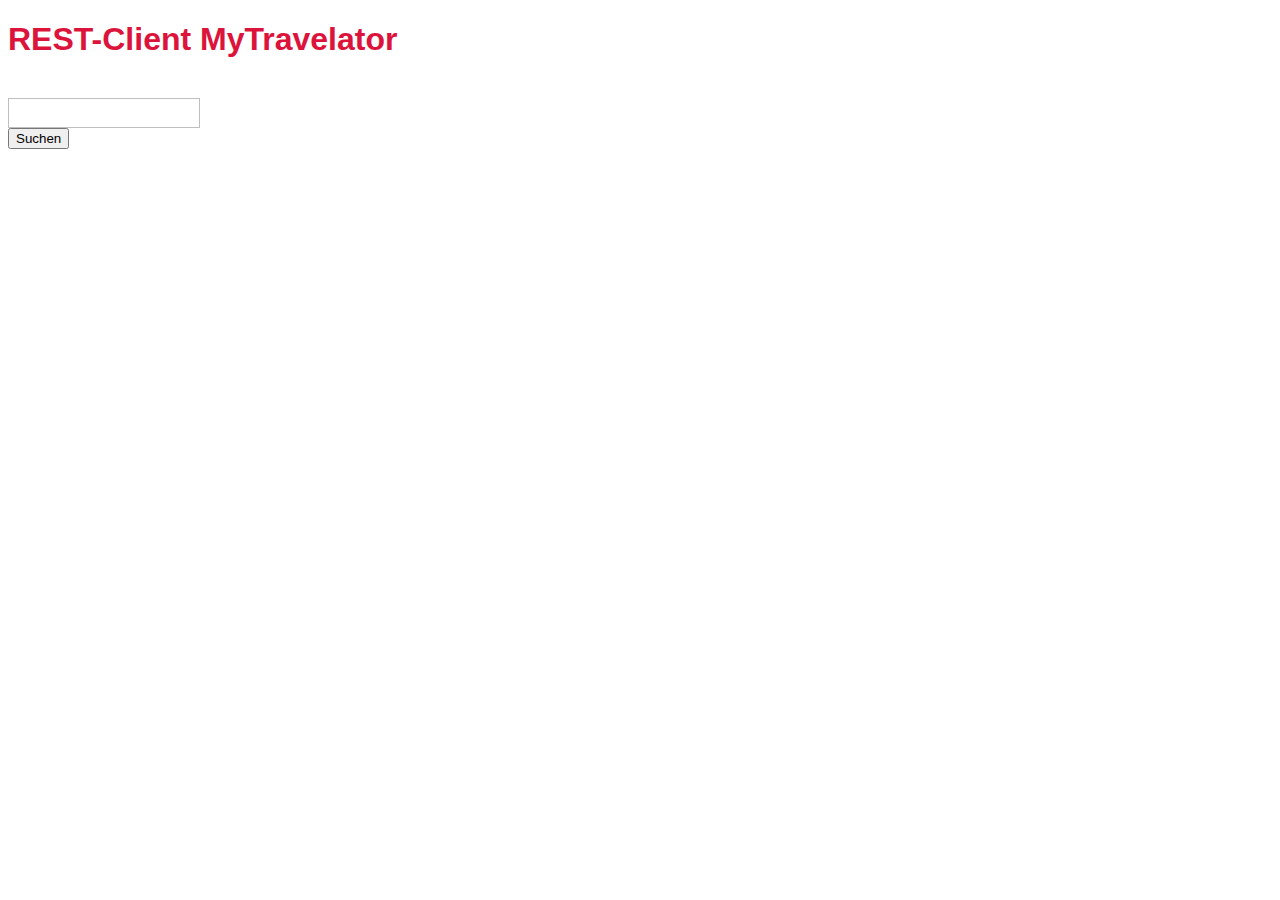
==== src/main/webapp/META-INF/index.html @ 62fad94c "Rest WebService and DTOs + the RestClient" ====
<!DOCTYPE html>
<!--
Copyright © 2018 Dennis Schulmeister-Zimolong

E-Mail: dhbw@windows3.de
Webseite: https://www.wpvs.de/

Dieser Quellcode ist lizenziert unter einer
Creative Commons Namensnennung 4.0 International Lizenz.
-->
<html>
    <head>
        <title>REST-Client MyTravelator</title>
        <meta charset="UTF-8">
        <meta name="viewport" content="width=device-width, initial-scale=1.0">

        <link rel="stylesheet" href="form.css">
        <link rel="stylesheet" href="style.css">

        <script src="UserResource.js"></script>
    </head>
    <body>
        <h1>REST-Client MyTravelator</h1>

        <!-- Felder, um einen neuen Song anzulegen -->
        <div class="song stacked">
            <div class="column">
                <label class="label" for="new_song_name">Username:</label>
                <div class="side-by-side">
                    <input type="text" id="username">
                </div>

                <!--<label for="new_song_artist">Künstler:</label>
                <div class="side-by-side">
                    <input type="text" id="new_song_artist">
                </div>

                <label for="new_song_songwriters">Songwriter:</label>
                <div class="side-by-side">
                    <input type="text" id="new_song_songwriters">
                </div>

                <label for="new_song_release_year">Jahr:</label>
                <div class="side-by-side">
                    <input type="number" id="new_song_release_year">
                </div>-->

                <div class="side-by-side">
                    <button onclick="reloadUser()">
                        Suchen
                    </button>
                </div>
            </div>
        </div>

        <!-- Platzhalter für die vorhandenen Songs -->
        <div id="user"></div>

        <!-- Ab hier fängt es an, Spaß zu machen 🤩 -->
        <script>
            userResource = new UserResource();

            // Speichern eines neuen Songs
            let reloadUser = async () => {
                let response = await userResource.getUser( );

                if ("exception" in response) {
                    alert(`[${response.exception}]: ${response.message}`)
                } else {
                    let usersElement = document.getElementById("user");
                    
                    usersElement.innerHTML = "";
                    response.forEach(user => {
                        // Empfangene Daten anzeigen
                        let userElement = document.createElement("div");
                        userElement.classList.add("user");
                        usersElement.appendChild(userElement);
                        userElement.innerHTML = `<b>${user.username}</b> <br/>`;
                    });
                }


            };
        </script>
    </body>
</html>
---- src/main/webapp/META-INF/form.css ----
/*
Copyright © 2018 Dennis Schulmeister-Zimolong

E-Mail: dhbw@windows3.de
Webseite: https://www.wpvs.de/

Dieser Quellcode ist lizenziert unter einer
Creative Commons Namensnennung 4.0 International Lizenz.
*/

/*
 * Vertikal gestapelte Formulare
 */

/* Jede Spalte max. 30em breit */
form.stacked .column {
    max-width: 30em;
}

/* Formularelemente maximal breit gestapelt */
form.stacked > *,
form.stacked .column > *,
form.stacked .side-by-side > * {
    display: block;
    box-sizing: border-box;
    width: 100%;
}

/* Container für nebeneinander liegende Elemente */
form.stacked .side-by-side {
    display: flex;
}

form.stacked .side-by-side > * {
    margin-right: 0.25em;
}

form.stacked .side-by-side > *:last-child {
    margin-right: 0;
}

/* Feldbezeichner */
form.stacked label {
    margin-top: 1em;
}

form.stacked label:first-of-type {
    margin-top: 0;
}

/*
 * Horizontal ausgerichtete Formulare
 */
form.horizontal {
    /* Formularelement maximal hoch, nebeneinander */
    display: flex;
    justify-content: flex-start;
    align-items: stretch;
}

form.horizontal > * {
    vertical-align: baseline;
}

/* Feldbezeichner */
form.horizontal label {
    margin-left: 1em;
}

form.horizontal label:first-of-type  {
    margin-left: 0;
}

/*
 * Allgemeingültige Layoutoptionen
 */
form label {
    font-weight: bold;
}

form label .required {
    color: darkred;
}

input,
textarea,
select {
    border: 1px solid #bebebe;
    padding: 0.5em;
    margin: 0;
    outline: none;
    background: white;
}

textarea {
    height: 12em;
}

/*
 * Fehlermeldungen
 */
form .errors {
    margin-top: 1em;
    color: red;
}
---- src/main/webapp/META-INF/style.css ----
/*
Copyright © 2018 Dennis Schulmeister-Zimolong

E-Mail: dhbw@windows3.de
Webseite: https://www.wpvs.de/

Dieser Quellcode ist lizenziert unter einer
Creative Commons Namensnennung 4.0 International Lizenz.
*/

html {
    font-family: sans-serif;
    font-size: 12pt;
    
    /* https://picsum.photos/5472/3648?image=821 */
    background-image: url(https://picsum.photos/2048/1365?image=453);
    background-repeat: no-repeat;
    background-position: center center;
    background-size: cover;
}

html, body {
    min-height: 100%;
}

h1 {
    color: crimson;
    text-shadow: 1px 1px 1px rgba(255, 255, 255, 0.5);
}

.user {
    display: inline-block;
    background: rgba(255, 255, 255, 0.8);
    border-radius: 0.5em;
    padding: 1em;
    margin: 1em;
    
    border: 1px solid rgba(255, 255, 255, 0.75);
}

.label {
    color: rgb(255,255,255);
}
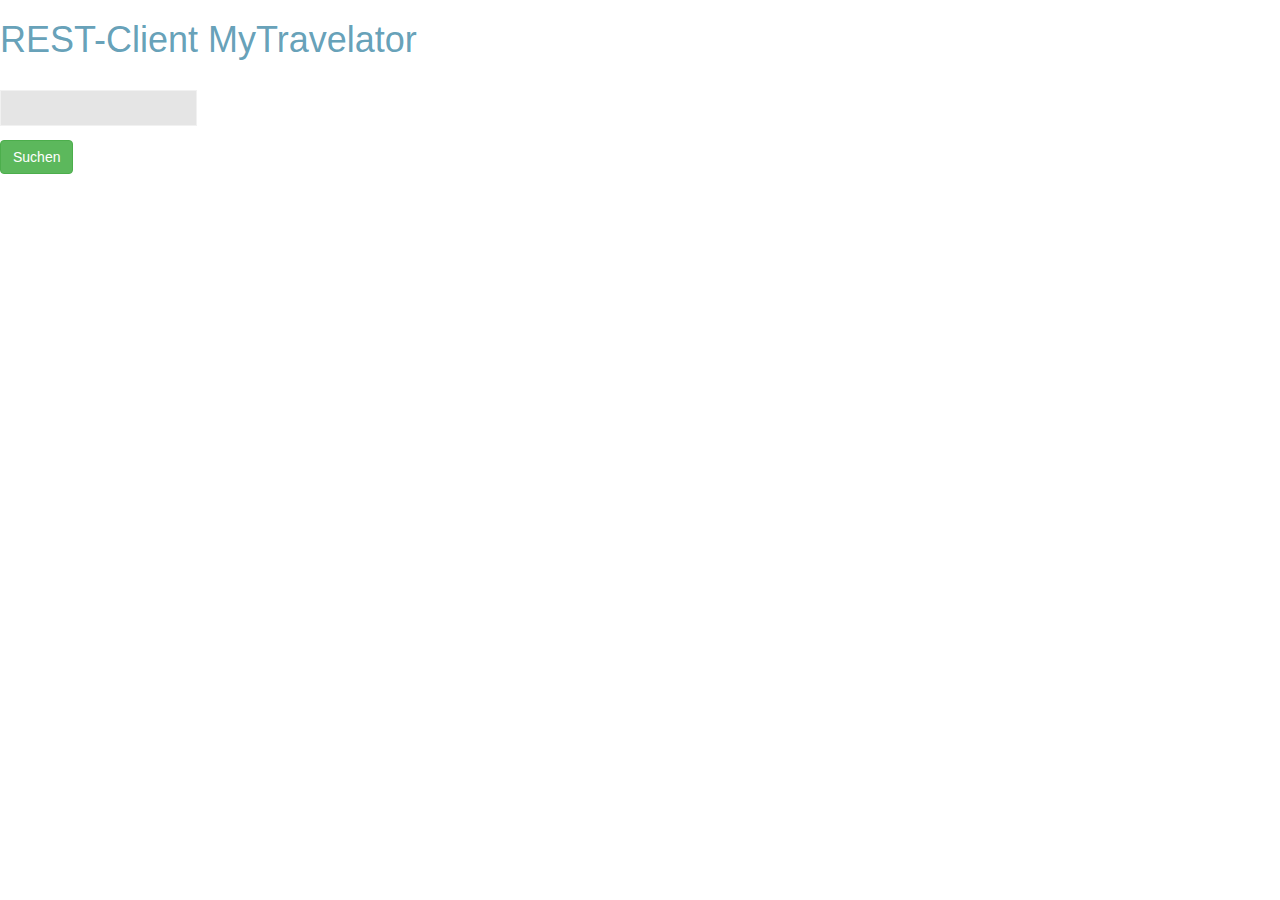
==== commit 5a0601c6: "AJAX-Part and fixed TaskFacade" ====
--- a/src/main/webapp/META-INF/index.html
+++ b/src/main/webapp/META-INF/index.html
@@ -13,9 +13,12 @@
         <title>REST-Client MyTravelator</title>
         <meta charset="UTF-8">
         <meta name="viewport" content="width=device-width, initial-scale=1.0">
-
+        
         <link rel="stylesheet" href="form.css">
         <link rel="stylesheet" href="style.css">
+        <link rel="stylesheet" href="https://maxcdn.bootstrapcdn.com/bootstrap/3.4.0/css/bootstrap.min.css">
+  <script src="https://ajax.googleapis.com/ajax/libs/jquery/3.3.1/jquery.min.js"></script>
+  <script src="https://maxcdn.bootstrapcdn.com/bootstrap/3.4.0/js/bootstrap.min.js"></script>
 
         <script src="UserResource.js"></script>
     </head>
@@ -23,35 +26,20 @@
         <h1>REST-Client MyTravelator</h1>
 
         <!-- Felder, um einen neuen Song anzulegen -->
-        <div class="song stacked">
+        
             <div class="column">
                 <label class="label" for="new_song_name">Username:</label>
                 <div class="side-by-side">
                     <input type="text" id="username">
                 </div>
 
-                <!--<label for="new_song_artist">Künstler:</label>
                 <div class="side-by-side">
-                    <input type="text" id="new_song_artist">
-                </div>
-
-                <label for="new_song_songwriters">Songwriter:</label>
-                <div class="side-by-side">
-                    <input type="text" id="new_song_songwriters">
-                </div>
-
-                <label for="new_song_release_year">Jahr:</label>
-                <div class="side-by-side">
-                    <input type="number" id="new_song_release_year">
-                </div>-->
-
-                <div class="side-by-side">
-                    <button onclick="reloadUser()">
+                    <button id="searchbtn" class="btn btn-success" onclick="reloadUser()">
                         Suchen
                     </button>
                 </div>
             </div>
-        </div>
+        
 
         <!-- Platzhalter für die vorhandenen Songs -->
         <div id="user"></div>
--- a/src/main/webapp/META-INF/form.css
+++ b/src/main/webapp/META-INF/form.css
@@ -89,7 +89,8 @@
     padding: 0.5em;
     margin: 0;
     outline: none;
-    background: white;
+    background: grey;
+    opacity: 0.2;
 }
 
 textarea {
--- a/src/main/webapp/META-INF/style.css
+++ b/src/main/webapp/META-INF/style.css
@@ -11,9 +11,8 @@
 html {
     font-family: sans-serif;
     font-size: 12pt;
-    
-    /* https://picsum.photos/5472/3648?image=821 */
-    background-image: url(https://picsum.photos/2048/1365?image=453);
+
+    background-image: url(https://images.pexels.com/photos/248159/pexels-photo-248159.jpeg?auto=compress&cs=tinysrgb&dpr=3&h=750&w=1260);
     background-repeat: no-repeat;
     background-position: center center;
     background-size: cover;
@@ -24,20 +23,23 @@
 }
 
 h1 {
-    color: crimson;
-    text-shadow: 1px 1px 1px rgba(255, 255, 255, 0.5);
+    color: rgba(83, 149, 176, 0.9) !important;
 }
 
 .user {
     display: inline-block;
-    background: rgba(255, 255, 255, 0.8);
+    background: rgba(146, 95, 99, 0.8)!important;
     border-radius: 0.5em;
     padding: 1em;
     margin: 1em;
-    
-    border: 1px solid rgba(255, 255, 255, 0.75);
+    border: 0.5px solid rgb(47, 43, 41)!important;
 }
 
 .label {
-    color: rgb(255,255,255);
+    color: rgb(255,255,255)!important;
+    font-weight: bold !important;
+}
+
+#searchbtn {
+    margin-top: 1em !important;
 }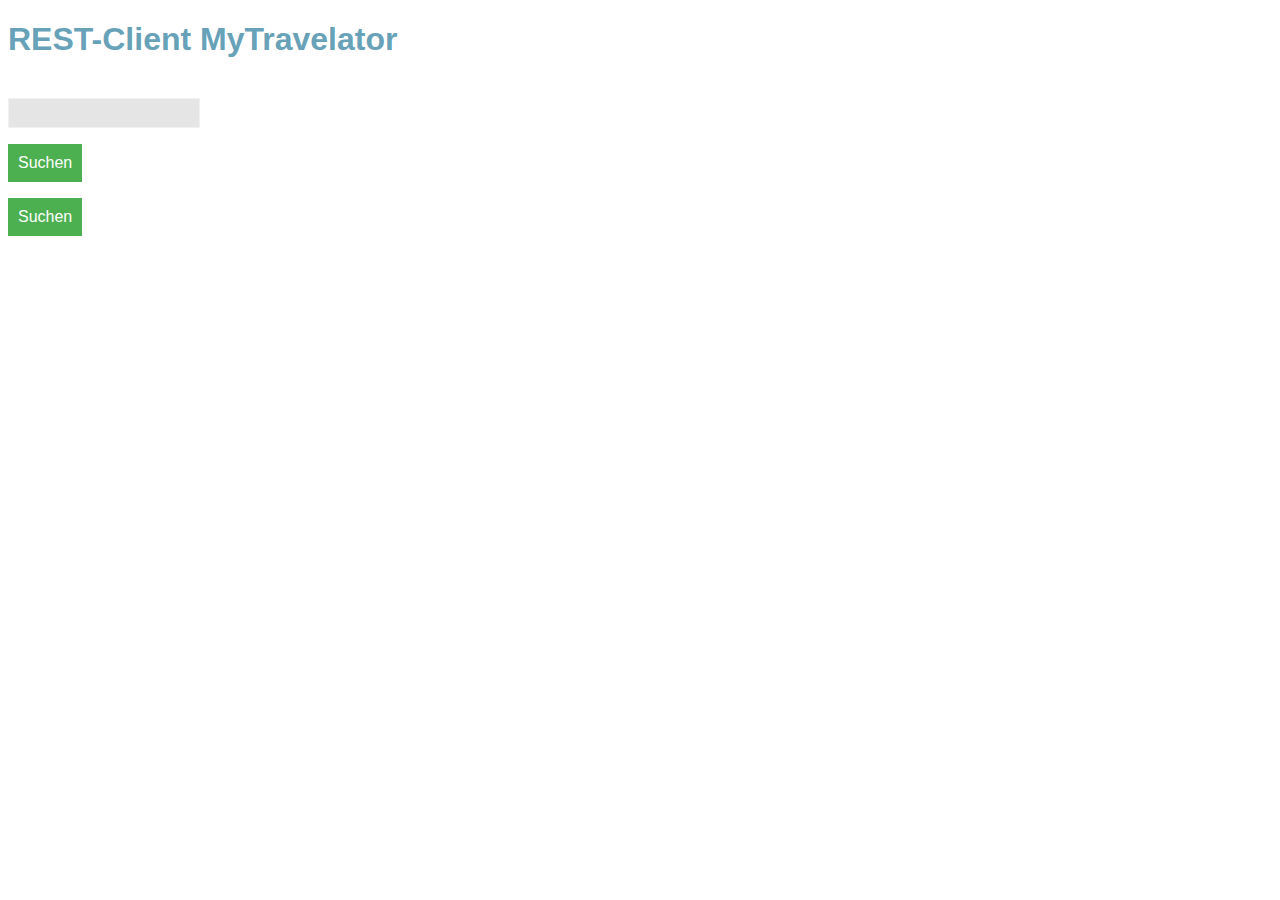
==== commit 1d56fe83: "Fixed BasicAuth Issue & improved RestClient" ====
--- a/src/main/webapp/META-INF/index.html
+++ b/src/main/webapp/META-INF/index.html
@@ -10,17 +10,14 @@
 -->
 <html>
     <head>
-        <title>REST-Client MyTravelator</title>
+        <title>RESTClient MyTravelator</title>
         <meta charset="UTF-8">
-        <meta name="viewport" content="width=device-width, initial-scale=1.0">
-        
+        <meta name="viewport" content="width=device-width, height=device-width, initial-scale=1.0">
         <link rel="stylesheet" href="form.css">
         <link rel="stylesheet" href="style.css">
-        <link rel="stylesheet" href="https://maxcdn.bootstrapcdn.com/bootstrap/3.4.0/css/bootstrap.min.css">
-  <script src="https://ajax.googleapis.com/ajax/libs/jquery/3.3.1/jquery.min.js"></script>
-  <script src="https://maxcdn.bootstrapcdn.com/bootstrap/3.4.0/js/bootstrap.min.js"></script>
 
         <script src="UserResource.js"></script>
+        <script src="TripResource.js"></script>
     </head>
     <body>
         <h1>REST-Client MyTravelator</h1>
@@ -34,21 +31,31 @@
                 </div>
 
                 <div class="side-by-side">
-                    <button id="searchbtn" class="btn btn-success" onclick="reloadUser()">
+                    <button id="searchbtn" onclick="reloadUser()">
+                        Suchen
+                    </button>
+                </div>
+                
+                <div class="side-by-side">
+                    <button id="searchbtn" onclick="reloadTrip()">
                         Suchen
                     </button>
                 </div>
             </div>
         
 
-        <!-- Platzhalter für die vorhandenen Songs -->
+        <!-- Platzhalter für Entity user, trip, country -->
         <div id="user"></div>
-
+        
+        <div id="trip"></div>
+        
+        <div id="country"></div> 
+        
         <!-- Ab hier fängt es an, Spaß zu machen 🤩 -->
         <script>
             userResource = new UserResource();
 
-            // Speichern eines neuen Songs
+            // Speichern eines neuen Users
             let reloadUser = async () => {
                 let response = await userResource.getUser( );
 
@@ -66,8 +73,30 @@
                         userElement.innerHTML = `<b>${user.username}</b> <br/>`;
                     });
                 }
+            };
+        </script>
+        
+        <script>
+            tripResource = new TripResource();
+            
+            // Speichern eines neuen Users
+            let reloadTrip = async () => {
+                let response = await tripResource.getTrip( );
 
-
+                if ("exception" in response) {
+                    alert(`[${response.exception}]: ${response.message}`)
+                } else {
+                    let tripsElement = document.getElementById("trip");
+                    
+                    tripsElement.innerHTML = "";
+                    response.forEach(trip => {
+                        // Empfangene Daten anzeigen
+                        let tripElement = document.createElement("div");
+                        tripElement.classList.add("user");
+                        tripsElement.appendChild(tripElement);
+                        tripElement.innerHTML = `<b>${trip.city}</b> <br/>`;
+                    });
+                }
             };
         </script>
     </body>
--- a/src/main/webapp/META-INF/style.css
+++ b/src/main/webapp/META-INF/style.css
@@ -42,4 +42,12 @@
 
 #searchbtn {
     margin-top: 1em !important;
+  background-color: #4CAF50;
+  border: none;
+  color: white;
+  padding: 10px;
+  text-align: center;
+  text-decoration: none;
+  display: inline-block;
+  font-size: 16px;
 }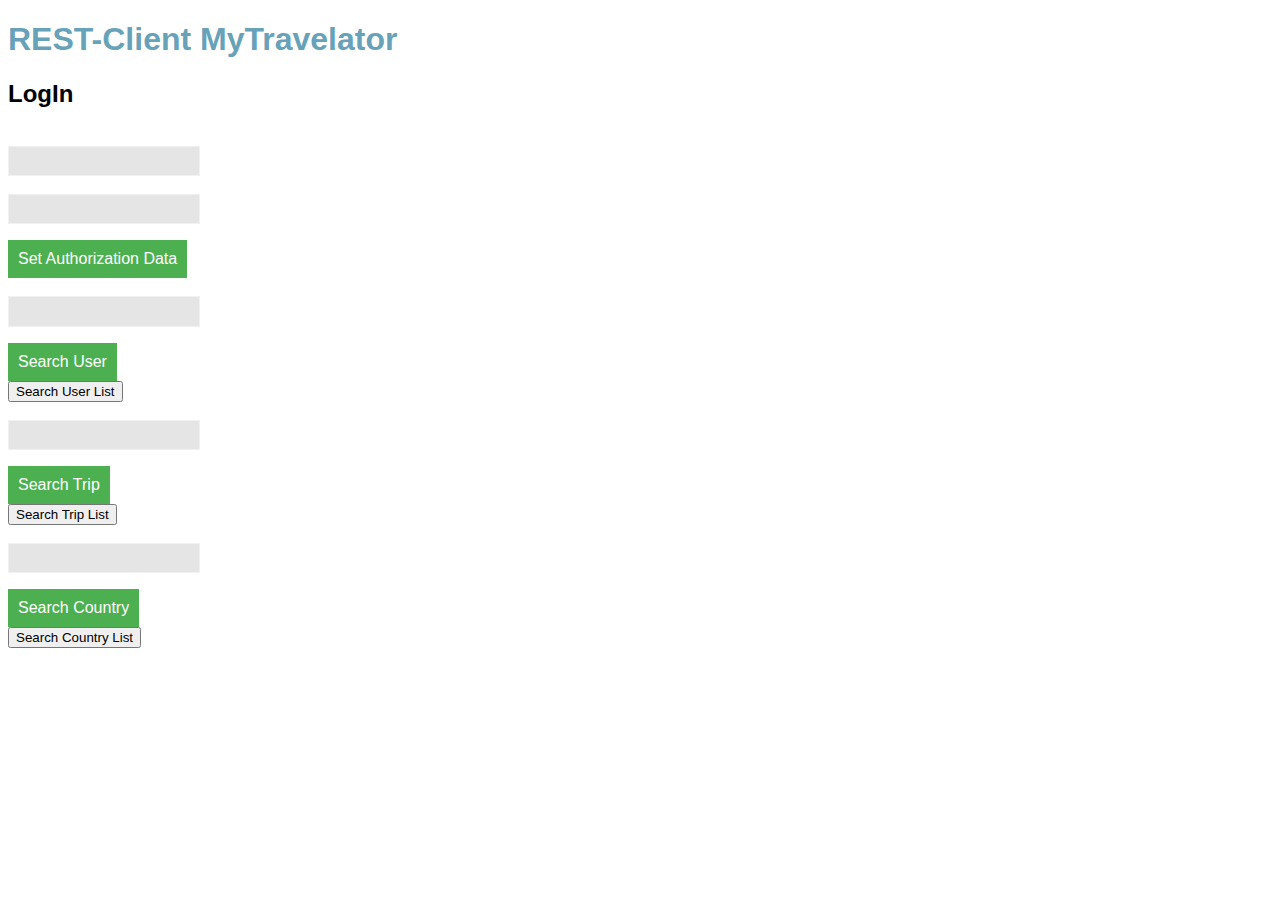
==== commit aed5c36c: "Finished RestClient except catching the exceptions" ====
--- a/src/main/webapp/META-INF/index.html
+++ b/src/main/webapp/META-INF/index.html
@@ -18,86 +18,234 @@
 
         <script src="UserResource.js"></script>
         <script src="TripResource.js"></script>
+        <script src="CountryResource.js"></script>
     </head>
     <body>
         <h1>REST-Client MyTravelator</h1>
 
         <!-- Felder, um einen neuen Song anzulegen -->
-        
+
+        <div class="row" id="row">
+
+            <div class="column" id="loginColumn">
+                <h2>LogIn</h2>
+                <label class="label" for="form_login_username">Username:</label>
+                <div class="side-by-side">
+                    <input type="text" id="username_login">
+                </div>
+                <label class="label" for="form_login_password">Password:</label>
+                <div class="side-by-side">
+                    <input type="password" id="password_login">
+                </div>
+                <div class="side-by-side">
+                    <button id="searchbtn" onclick="setAuthDatas()">
+                        Set Authorization Data
+                    </button>
+                </div>
+            </div>
+
             <div class="column">
-                <label class="label" for="new_song_name">Username:</label>
+                <label class="label" for="form_username">Username:</label>
                 <div class="side-by-side">
                     <input type="text" id="username">
                 </div>
-
                 <div class="side-by-side">
                     <button id="searchbtn" onclick="reloadUser()">
-                        Suchen
-                    </button>
-                </div>
-                
+                        Search User
+                    </button>
+                </div>
+                <div class="side-by-side">
+                    <button id="searchbtnList" onclick="reloadUserList()">
+                        Search User List
+                    </button>
+                </div>
+                <div id="container">
+                    <div id="user"></div>
+                </div>
+                <div id="container">
+                    <div id="userList"></div>
+                </div>
+            </div>
+
+            <div class="column">
+                <label class="label" for="form_trip">City:</label>
+                <div class="side-by-side">
+                    <input type="text" id="city">
+                </div>
                 <div class="side-by-side">
                     <button id="searchbtn" onclick="reloadTrip()">
-                        Suchen
-                    </button>
-                </div>
-            </div>
-        
-
-        <!-- Platzhalter für Entity user, trip, country -->
-        <div id="user"></div>
-        
-        <div id="trip"></div>
-        
-        <div id="country"></div> 
-        
+                        Search Trip
+                    </button>
+                </div>
+                <div class="side-by-side">
+                    <button id="searchbtnList" onclick="reloadTripList()">
+                        Search Trip List
+                    </button>
+                </div>
+                <div id="container">
+                    <div id="trip"></div>
+                </div>
+                <div id="container">
+                    <div id="tripList"></div>
+                </div>
+            </div>
+
+            <div class="column">
+                <label class="label" for="form_country">Country:</label>
+                <div class="">
+                    <input type="text" id="countryText">
+                </div>
+                <div class="side-by-side">
+                    <button id="searchbtn" onclick="reloadCountry()">
+                        Search Country
+                    </button>
+                </div>
+                <div class="side-by-side">
+                    <button id="searchbtnList" onclick="reloadCountryList()">
+                        Search Country List
+                    </button>
+                </div>
+                <div id="container">
+                    <div id="country"></div> 
+                </div>
+                <div id="container">
+                    <div id="countryList"></div>
+                </div>
+            </div>
+        </div>
+
         <!-- Ab hier fängt es an, Spaß zu machen 🤩 -->
+
         <script>
+
             userResource = new UserResource();
-
-            // Speichern eines neuen Users
+            countryResource = new CountryResource();
+            tripResource = new TripResource();
+
             let reloadUser = async () => {
-                let response = await userResource.getUser( );
+                let response = await userResource.findUser(document.getElementById("username").value);
 
                 if ("exception" in response) {
                     alert(`[${response.exception}]: ${response.message}`)
                 } else {
                     let usersElement = document.getElementById("user");
-                    
+
                     usersElement.innerHTML = "";
-                    response.forEach(user => {
-                        // Empfangene Daten anzeigen
-                        let userElement = document.createElement("div");
-                        userElement.classList.add("user");
-                        usersElement.appendChild(userElement);
-                        userElement.innerHTML = `<b>${user.username}</b> <br/>`;
-                    });
-                }
-            };
-        </script>
-        
-        <script>
-            tripResource = new TripResource();
-            
-            // Speichern eines neuen Users
+
+                    let userElement = document.createElement("div");
+                    userElement.classList.add("user");
+                    usersElement.appendChild(userElement);
+                    userElement.innerHTML = `<b>Username: </b>${response.username} <br/>` + `<b>Firstname: </b>${response.firstname} <br/>` + `<b>Lastname: </b>${response.lastname} <br/>`;
+
+                }
+            };
+
+            let reloadUserList = async () => {
+                let response = await userResource.getUserList( );
+
+                if ("exception" in response) {
+                    alert(`[${response.exception}]: ${response.message}`)
+                } else {
+                    let usersListElement = document.getElementById("userList");
+
+                    usersListElement.innerHTML = "";
+                    response.forEach(userList => {
+                        // Empfangene Daten anzeigen
+                        let userListElement = document.createElement("div");
+                        userListElement.classList.add("user");
+                        usersListElement.appendChild(userListElement);
+                        userListElement.innerHTML = `<b>Username: </b>${userList.username} <br/>` + `<b>Firstname: </b>${userList.firstname} <br/>` + `<b>Lastname: </b>${userList.lastname} <br/>`;
+                    });
+                }
+            };
+
+
+
             let reloadTrip = async () => {
-                let response = await tripResource.getTrip( );
+                let response = await tripResource.findTrip(document.getElementById("city").value);
 
                 if ("exception" in response) {
                     alert(`[${response.exception}]: ${response.message}`)
                 } else {
                     let tripsElement = document.getElementById("trip");
-                    
+
                     tripsElement.innerHTML = "";
                     response.forEach(trip => {
                         // Empfangene Daten anzeigen
                         let tripElement = document.createElement("div");
                         tripElement.classList.add("user");
                         tripsElement.appendChild(tripElement);
-                        tripElement.innerHTML = `<b>${trip.city}</b> <br/>`;
-                    });
-                }
-            };
+                        tripElement.innerHTML = `<b>Destination: </b>${trip.destination} <br/>` + `<b>Country: </b>${trip.country.name} <br/>` + `<b>Description: </b>${trip.description} <br/>` + `<b>Owner: </b>${trip.owner.username} <br/>` + `<b>Status: </b>${trip.status.status} <br/>` + `<b>From: </b>${trip.from} <br/>` + `<b>To: </b>${trip.to} <br/>` + `<b>Type of Travel </b>${trip.typeOfTravel} <br/>`;
+                    });
+                }
+            };
+
+            let reloadTripList = async () => {
+                let response = await tripResource.getTripList( );
+
+                if ("exception" in response) {
+                    alert(`[${response.exception}]: ${response.message}`)
+                } else {
+                    let tripsListElement = document.getElementById("tripList");
+
+                    tripsListElement.innerHTML = "";
+                    response.forEach(tripList => {
+                        // Empfangene Daten anzeigen
+                        let tripListElement = document.createElement("div");
+                        tripListElement.classList.add("user");
+                        tripsListElement.appendChild(tripListElement);
+                        tripListElement.innerHTML = `<b>Destination: </b>${tripList.destination} <br/>` + `<b>Country: </b>${tripList.country.name} <br/>` + `<b>Description: </b>${tripList.description} <br/>` + `<b>Owner: </b>${tripList.owner.username} <br/>` + `<b>Status: </b>${tripList.status.status} <br/>` + `<b>From: </b>${tripList.from} <br/>` + `<b>To: </b>${tripList.to} <br/>` + `<b>Type of Travel </b>${tripList.typeOfTravel} <br/>`;
+                    });
+                }
+            };
+
+
+
+            let reloadCountry = async () => {
+                let response = await countryResource.findCountry(document.getElementById("countryText").value);
+
+                if ("exception" in response) {
+                    alert(`[${response.exception}]: ${response.message}`)
+                } else {
+                    let countriesElement = document.getElementById("country");
+
+                    countriesElement.innerHTML = "";
+                    response.forEach(country => {
+                        // Empfangene Daten anzeigen
+                        let countryElement = document.createElement("div");
+                        countryElement.classList.add("user");
+                        countriesElement.appendChild(countryElement);
+                        countryElement.innerHTML = `<b>Country: </b>${country.name} <br/>`;
+                    });
+                }
+            };
+
+            let reloadCountryList = async () => {
+                let response = await countryResource.getCountryList();
+
+                if ("exception" in response) {
+                    alert(`[${response.exception}]: ${response.message}`)
+                } else {
+                    let countriesListElement = document.getElementById("countryList");
+
+                    countriesListElement.innerHTML = "";
+                    response.forEach(countryList => {
+                        // Empfangene Daten anzeigen
+                        let countryListElement = document.createElement("div");
+                        countryListElement.classList.add("user");
+                        countriesListElement.appendChild(countryListElement);
+                        countryListElement.innerHTML = `<b>Country: </b>${countryList.name} <br/>`;
+                    });
+                }
+            };
+
+            function setAuthDatas() {
+                userResource.setAuthData(document.getElementById('username_login').value, document.getElementById('password_login').value);
+                tripResource.setAuthData(document.getElementById('username_login').value, document.getElementById('password_login').value);
+                countryResource.setAuthData(document.getElementById('username_login').value, document.getElementById('password_login').value);
+            }
+
         </script>
+
     </body>
 </html>
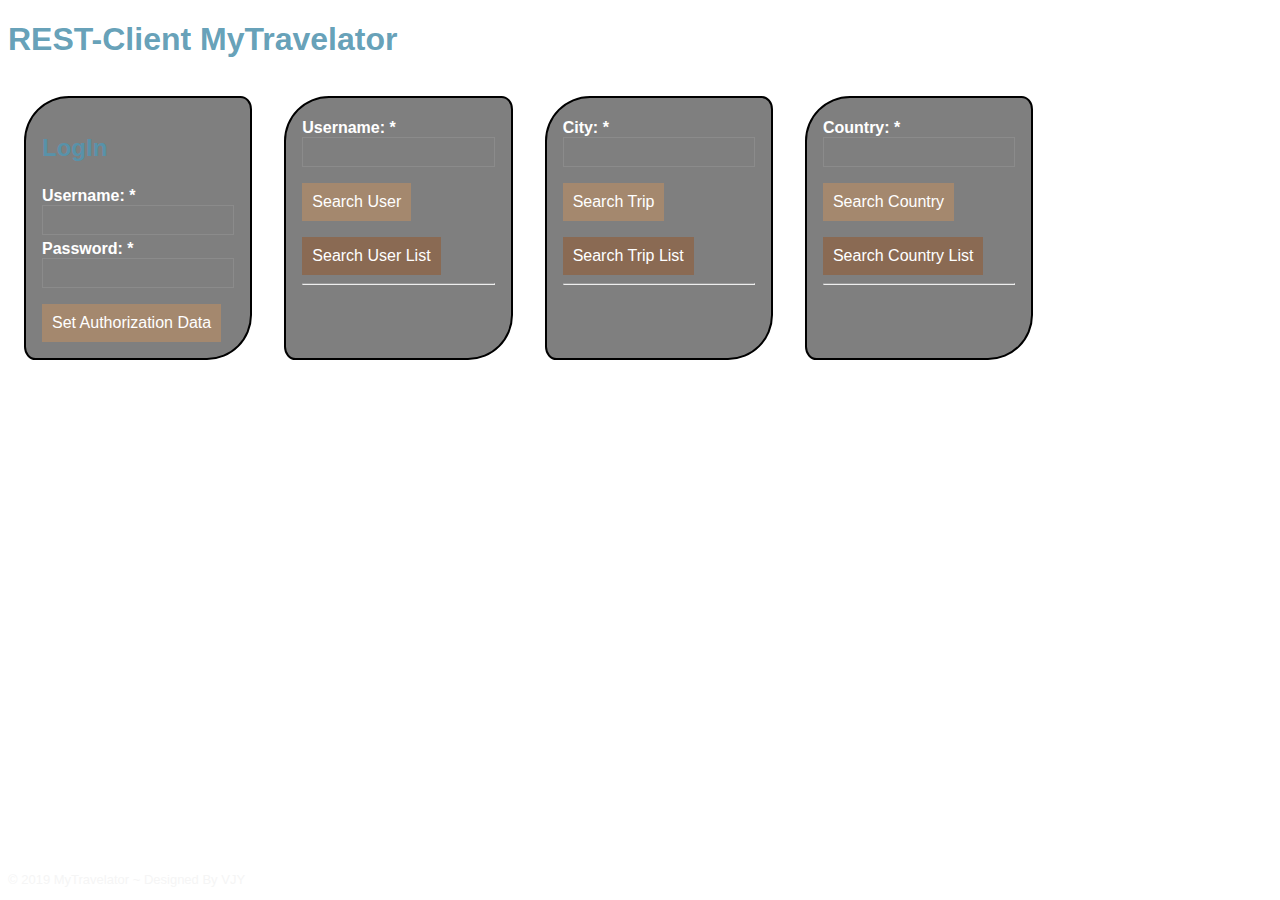
==== commit 4b8ea83b: "Finished the ŔestClient and exception catching" ====
--- a/src/main/webapp/META-INF/index.html
+++ b/src/main/webapp/META-INF/index.html
@@ -7,12 +7,15 @@
 
 Dieser Quellcode ist lizenziert unter einer
 Creative Commons Namensnennung 4.0 International Lizenz.
+
+* @author yusefoenkol
 -->
 <html>
     <head>
         <title>RESTClient MyTravelator</title>
         <meta charset="UTF-8">
         <meta name="viewport" content="width=device-width, height=device-width, initial-scale=1.0">
+        <link rel="shortcut icon" href="favicon.png">
         <link rel="stylesheet" href="form.css">
         <link rel="stylesheet" href="style.css">
 
@@ -29,13 +32,13 @@
 
             <div class="column" id="loginColumn">
                 <h2>LogIn</h2>
-                <label class="label" for="form_login_username">Username:</label>
-                <div class="side-by-side">
-                    <input type="text" id="username_login">
-                </div>
-                <label class="label" for="form_login_password">Password:</label>
-                <div class="side-by-side">
-                    <input type="password" id="password_login">
+                <label class="label" for="form_login_username">Username: <span class="required">*</span></label>
+                <div class="side-by-side">
+                    <input type="text" id="username_login" required>
+                </div>
+                <label class="label" for="form_login_password">Password: <span class="required">*</span></label>
+                <div class="side-by-side">
+                    <input type="password" id="password_login" required>
                 </div>
                 <div class="side-by-side">
                     <button id="searchbtn" onclick="setAuthDatas()">
@@ -45,9 +48,9 @@
             </div>
 
             <div class="column">
-                <label class="label" for="form_username">Username:</label>
-                <div class="side-by-side">
-                    <input type="text" id="username">
+                <label class="label" for="form_username">Username: <span class="required">*</span></label>
+                <div class="side-by-side">
+                    <input type="text" id="username" required>
                 </div>
                 <div class="side-by-side">
                     <button id="searchbtn" onclick="reloadUser()">
@@ -62,15 +65,16 @@
                 <div id="container">
                     <div id="user"></div>
                 </div>
+                <hr id="trennlinie">
                 <div id="container">
                     <div id="userList"></div>
                 </div>
             </div>
 
             <div class="column">
-                <label class="label" for="form_trip">City:</label>
-                <div class="side-by-side">
-                    <input type="text" id="city">
+                <label class="label" for="form_trip">City: <span class="required">*</span></label>
+                <div class="side-by-side">
+                    <input type="text" id="city" required>
                 </div>
                 <div class="side-by-side">
                     <button id="searchbtn" onclick="reloadTrip()">
@@ -85,15 +89,16 @@
                 <div id="container">
                     <div id="trip"></div>
                 </div>
+                <hr id="trennlinie">
                 <div id="container">
                     <div id="tripList"></div>
                 </div>
             </div>
 
             <div class="column">
-                <label class="label" for="form_country">Country:</label>
+                <label class="label" for="form_country">Country: <span class="required">*</span></label>
                 <div class="">
-                    <input type="text" id="countryText">
+                    <input type="text" id="countryText" required>
                 </div>
                 <div class="side-by-side">
                     <button id="searchbtn" onclick="reloadCountry()">
@@ -108,12 +113,19 @@
                 <div id="container">
                     <div id="country"></div> 
                 </div>
+                <hr id="trennlinie">
                 <div id="container">
                     <div id="countryList"></div>
                 </div>
             </div>
         </div>
-
+        <footer>
+            <div class="footer">
+                <div id="wrapper">
+                    <p id="copyright">© 2019 MyTravelator ~ Designed By VJY</p>
+                </div>
+            </div>
+        </footer>
         <!-- Ab hier fängt es an, Spaß zu machen 🤩 -->
 
         <script>
@@ -123,15 +135,18 @@
             tripResource = new TripResource();
 
             let reloadUser = async () => {
-                let response = await userResource.findUser(document.getElementById("username").value);
-
-                if ("exception" in response) {
-                    alert(`[${response.exception}]: ${response.message}`)
-                } else {
+                if ((document.getElementById("username_login").value.length == 0) && (document.getElementById("password_login").value.length == 0)) {
+                    alert(`Error: Please set your Authorization Data correctly!`);
+                    return;
+                }
+                if (document.getElementById("username").value.length == 0) {
+                    alert(`Error: Username can not be empty!`);
+                    return;
+                } else {
+                    let response = await userResource.findUser(document.getElementById("username").value);
+
                     let usersElement = document.getElementById("user");
-
                     usersElement.innerHTML = "";
-
                     let userElement = document.createElement("div");
                     userElement.classList.add("user");
                     usersElement.appendChild(userElement);
@@ -141,11 +156,12 @@
             };
 
             let reloadUserList = async () => {
-                let response = await userResource.getUserList( );
-
-                if ("exception" in response) {
-                    alert(`[${response.exception}]: ${response.message}`)
-                } else {
+
+                if ((document.getElementById("username_login").value.length == 0) && (document.getElementById("password_login").value.length == 0)) {
+                    alert(`Error: Please set your Authorization Data correctly!`);
+                    return;
+                } else {
+                    let response = await userResource.getUserList( );
                     let usersListElement = document.getElementById("userList");
 
                     usersListElement.innerHTML = "";
@@ -162,11 +178,16 @@
 
 
             let reloadTrip = async () => {
-                let response = await tripResource.findTrip(document.getElementById("city").value);
-
-                if ("exception" in response) {
-                    alert(`[${response.exception}]: ${response.message}`)
-                } else {
+
+                if ((document.getElementById("username_login").value.length == 0) && (document.getElementById("password_login").value.length == 0)) {
+                    alert(`Error: Please set your Authorization Data correctly!`);
+                    return;
+                }
+                if (document.getElementById("city").value.length == 0) {
+                    alert(`Error: City can not be empty!`);
+                    return;
+                } else {
+                    let response = await tripResource.findTrip(document.getElementById("city").value);
                     let tripsElement = document.getElementById("trip");
 
                     tripsElement.innerHTML = "";
@@ -181,11 +202,12 @@
             };
 
             let reloadTripList = async () => {
-                let response = await tripResource.getTripList( );
-
-                if ("exception" in response) {
-                    alert(`[${response.exception}]: ${response.message}`)
-                } else {
+
+                if ((document.getElementById("username_login").value.length == 0) && (document.getElementById("password_login").value.length == 0)) {
+                    alert(`Error: Please set your Authorization Data correctly!`);
+                    return;
+                } else {
+                    let response = await tripResource.getTripList( );
                     let tripsListElement = document.getElementById("tripList");
 
                     tripsListElement.innerHTML = "";
@@ -202,11 +224,15 @@
 
 
             let reloadCountry = async () => {
-                let response = await countryResource.findCountry(document.getElementById("countryText").value);
-
-                if ("exception" in response) {
-                    alert(`[${response.exception}]: ${response.message}`)
-                } else {
+                if ((document.getElementById("username_login").value.length == 0) && (document.getElementById("password_login").value.length == 0)) {
+                    alert(`Error: Please set your Authorization Data correctly!`);
+                    return;
+                }
+                if (document.getElementById("username").value.length == 0) {
+                    alert(`Error: Country can not be empty!`);
+                    return;
+                } else {
+                    let response = await countryResource.findCountry(document.getElementById("countryText").value);
                     let countriesElement = document.getElementById("country");
 
                     countriesElement.innerHTML = "";
@@ -221,11 +247,11 @@
             };
 
             let reloadCountryList = async () => {
-                let response = await countryResource.getCountryList();
-
-                if ("exception" in response) {
-                    alert(`[${response.exception}]: ${response.message}`)
-                } else {
+                if ((document.getElementById("username_login").value.length == 0) && (document.getElementById("password_login").value.length == 0)) {
+                    alert(`Error: Please set your Authorization Data correctly!`);
+                    return;
+                } else {
+                    let response = await countryResource.getCountryList();
                     let countriesListElement = document.getElementById("countryList");
 
                     countriesListElement.innerHTML = "";
--- a/src/main/webapp/META-INF/style.css
+++ b/src/main/webapp/META-INF/style.css
@@ -22,13 +22,24 @@
     min-height: 100%;
 }
 
-h1 {
+h1, h2 {
     color: rgba(83, 149, 176, 0.9) !important;
 }
 
-.user {
+.column{
+    background-color: rgba(0, 0, 0, 0.50) !important;
+    padding: 1em;
+    border-radius: 45px 5%;
+    border-color: #000000;
+    border-width: 2.2px !important;
+    border-style: solid;
+    margin: 1em;
+    width: fit-content;
+}
+
+.user{
     display: inline-block;
-    background: rgba(146, 95, 99, 0.8)!important;
+    background: rgba(217, 217, 217,0.4)!important;
     border-radius: 0.5em;
     padding: 1em;
     margin: 1em;
@@ -38,16 +49,73 @@
 .label {
     color: rgb(255,255,255)!important;
     font-weight: bold !important;
+    margin-top:5px;
+    display:inline-block;
 }
 
 #searchbtn {
     margin-top: 1em !important;
-  background-color: #4CAF50;
-  border: none;
-  color: white;
-  padding: 10px;
-  text-align: center;
-  text-decoration: none;
-  display: inline-block;
-  font-size: 16px;
+    background-color: rgba(189, 142, 98, 0.6);
+    border: none;
+    color: white;
+    padding: 10px;
+    text-align: center;
+    text-decoration: none;
+    display: inline-block;
+    font-size: 16px;
+}
+
+#searchbtnList {
+    margin-top: 1em !important;
+    background-color: rgba(155, 75, 18, 0.4) !important;
+    border: none;
+    color: white;
+    padding: 10px;
+    text-align: center;
+    text-decoration: none;
+    display: inline-block;
+    font-size: 16px;
+}
+
+#user {
+    background: rgba(0, 0, 0, 0.50);
+    margin: 1em;
+    display: contents;
+}
+
+#trip {
+    background: rgba(0, 0, 0, 0.50);
+    margin: 1em;
+    display: contents;
+} 
+
+#country {
+    background: rgba(0, 0, 0, 0.50);
+    margin: 1em;
+    display: contents;
+}
+
+#loginColumn {
+    display: inline-block;
+}
+
+#row {
+    display: -webkit-flex !important;
+    display: -ms-flexbox;
+    display: flex !important;
+    flex-direction: row !important;
+}
+
+#copyright {
+    position : absolute;
+    bottom : 0;
+    height : auto;
+    margin-top : auto;
+    color: whitesmoke;
+    font-size: small;
+}
+
+#wrapper{
+    text-align: right;
+    margin: 0px auto 0px auto;
 }